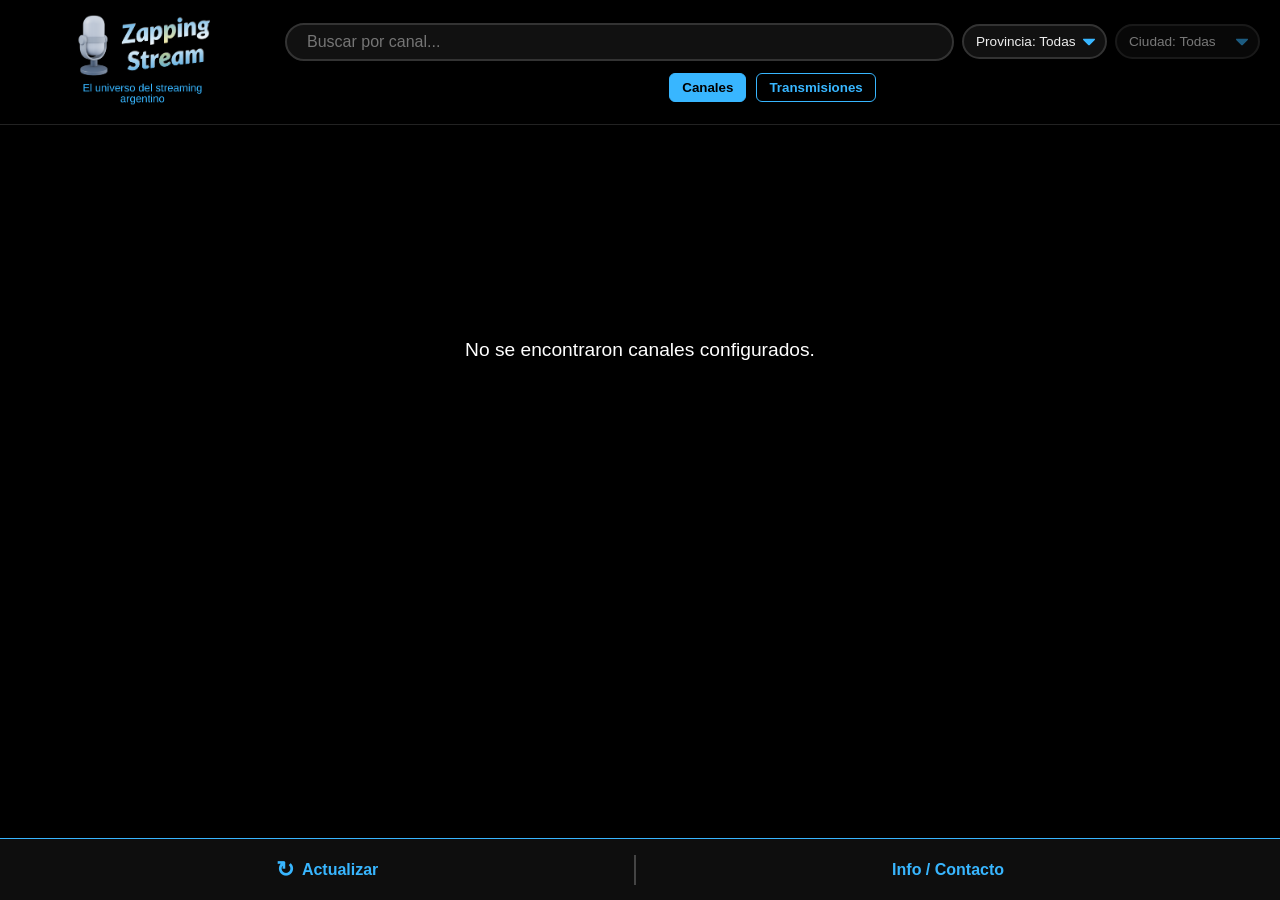
==== tv/index.html @ 4dad8368 "Added tv endpoint" ====
<!doctype html>
<html lang="en">
  <head>
    <meta charset="UTF-8" />
    <link rel="icon" type="image/png" href="/tv/favicon.png" />
    <meta name="viewport" content="width=device-width, initial-scale=1.0" />
    <link rel="manifest" href="/tv/manifest.json" />
    <meta name="theme-color" content="#000000" />
    <title>Zapping Stream - El universo del streaming argentino</title>
    <script type="module" crossorigin src="/tv/assets/index-DJ819MWk.js"></script>
    <link rel="stylesheet" crossorigin href="/tv/assets/index-CUyu2noN.css">
  </head>
  <body>
    <div id="root"></div>
    <script>
      if ('serviceWorker' in navigator) {
        window.addEventListener('load', () => {
          navigator.serviceWorker.register('/sw.js');
        });
      }
    </script>
  </body>
</html>
---- tv/assets/index-CUyu2noN.css ----
.sticky-top-section{z-index:100;background-color:var(--bg-black);border-bottom:1px solid #222;margin-left:-20px;margin-right:-20px;padding:10px 20px;position:sticky;top:0}.top-bar-container{flex-wrap:nowrap;justify-content:space-between;align-items:center;gap:15px;display:flex}.zapping-header{flex-shrink:0}.app-logo{object-fit:contain;width:250px;height:auto;max-height:100px}.header-controls{flex-direction:column;flex-grow:1;align-items:center;gap:12px;display:flex}.search-container{justify-content:center;align-items:center;width:50%;margin:0;display:flex}.search-input{background-color:var(--bg-dark);min-width:150px;color:var(--text-white);border:2px solid #333;border-radius:20px;outline:none;flex-grow:1;padding:8px 20px;font-size:1rem;transition:all .3s}.search-input:focus{border-color:var(--accent-blue);box-shadow:0 0 10px #cef1964d}.filters-container{justify-content:center;align-items:center;gap:8px;width:100%;display:flex}.filter-select{background-color:var(--bg-dark);color:#eee;cursor:pointer;appearance:none;text-overflow:ellipsis;white-space:nowrap;background-image:url(data:image/svg+xml;charset=US-ASCII,%3Csvg%20xmlns%3D%22http%3A%2F%2Fwww.w3.org%2F2000%2Fsvg%22%20width%3D%22292.4%22%20height%3D%22292.4%22%3E%3Cpath%20fill%3D%22%2338B6FF%22%20d%3D%22M287%2069.4a17.6%2017.6%200%200%200-13-5.4H18.4c-5%200-9.3%201.8-12.9%205.4A17.6%2017.6%200%200%200%200%2082.2c0%205%201.8%209.3%205.4%2012.9l128%20127.9c3.6%203.6%207.8%205.4%2012.8%205.4s9.2-1.8%2012.8-5.4L287%2095c3.5-3.5%205.4-7.8%205.4-12.8%200-5-1.9-9.2-5.5-12.8z%22%2F%3E%3C%2Fsvg%3E);background-position:right 10px top 50%;background-repeat:no-repeat;background-size:12px;border:2px solid #333;border-radius:20px;outline:none;flex-shrink:0;width:145px;padding:8px 25px 8px 12px;font-size:.85rem;transition:all .3s;overflow:hidden}.filter-select:focus{border-color:var(--accent-blue);box-shadow:0 0 10px #38b6ff4d}.filter-select:disabled{opacity:.5;cursor:not-allowed}.sort-select{background-color:var(--bg-dark);color:var(--text-white);cursor:pointer;border:2px solid #333;border-radius:30px;outline:none;padding:12px 15px;font-size:1rem;transition:all .3s}.sort-select:focus{border-color:var(--accent-blue)}.refresh-btn{background-color:var(--bg-panel);color:var(--accent-blue);border:1px solid var(--accent-blue);cursor:pointer;border-radius:40px;justify-content:center;align-items:center;width:45px;height:45px;font-size:20px;font-weight:700;transition:all .3s;display:flex}.refresh-btn:hover:not(:disabled){background-color:var(--accent-blue);color:var(--bg-black)}.refresh-btn:disabled{color:#555;cursor:not-allowed;background-color:var(--bg-dark);border-color:#555}.sort-container{text-align:center}.sort-label{z-index:auto;background:0 0;padding:0;position:static}.view-mode-container{align-items:center;gap:10px;display:flex}.view-mode-btn{border:1px solid var(--accent-blue);color:var(--accent-blue);cursor:pointer;background:0 0;border-radius:6px;padding:6px 12px;font-weight:700;transition:all .2s}.view-mode-btn.active{background:var(--accent-blue);color:var(--bg-black)}@media (width<=992px){.sticky-top-section{padding-top:8px;padding-bottom:8px}.top-bar-container{flex-wrap:nowrap;justify-content:space-between;align-items:center}.zapping-header{flex-shrink:0;width:auto}.app-logo{width:100px;height:auto;max-height:100px}.header-controls{order:unset;align-items:center;gap:8px;width:100%;min-width:0;max-width:calc(100% - 115px)}.filters-container{flex-wrap:wrap;justify-content:center;gap:6px;min-width:0}.search-input{flex-basis:100%;width:100%;min-width:0;padding:6px 12px;font-size:.85rem}.filter-select{background-position:right 5px top 50%;background-size:10px;flex:45%;width:auto;min-width:0;max-width:none;padding:6px 18px 6px 8px;font-size:.75rem}.view-mode-container{flex-wrap:wrap;justify-content:center;gap:5px}.view-mode-btn{padding:4px 8px;font-size:.75rem}}.modal-overlay{z-index:2000;background-color:#000000d9;justify-content:center;align-items:center;width:100vw;height:100vh;display:flex;position:fixed;top:0;left:0}.modal-content{background-color:var(--bg-dark);border:2px solid var(--accent-blue);width:90vw;max-width:400px;max-height:85svh;box-shadow:0 10px 30px #000c, 0 0 15px var(--accent-blue-hover);border-radius:15px;padding:30px;position:relative;overflow-y:auto}.info-modal{max-width:500px}.info-modal::-webkit-scrollbar{width:8px}.info-modal::-webkit-scrollbar-track{background:0 0}.info-modal::-webkit-scrollbar-thumb{background-color:var(--accent-blue);border-radius:4px}.info-body{color:#ddd;text-align:center;font-size:1rem;line-height:1.5}.close-modal-btn{color:var(--text-white);cursor:pointer;background:0 0;border:none;font-size:1.2rem;transition:color .2s;position:absolute;top:15px;right:15px}.close-modal-btn:hover{color:var(--accent-blue)}.modal-title{color:var(--accent-blue);text-align:center;margin-bottom:20px;font-size:1.5rem}.info-modal .submit-btn{margin-top:20px}.modal-contact-section{margin-top:25px;margin-bottom:15px}.contact-email-text{color:#bbb;text-align:center;background-color:var(--bg-panel);border:1px solid #333;border-radius:10px;padding:15px;font-size:.95rem;line-height:1.6}.contact-email-text a{color:var(--accent-blue);margin-top:5px;font-size:1.1rem;font-weight:700;text-decoration:none;display:inline-block}.legal-disclaimer{color:#777;text-align:center;flex-direction:column;gap:8px;margin-bottom:15px;font-size:.75rem;line-height:1.5;display:flex}.legal-disclaimer a{color:var(--accent-blue);text-decoration:none}.legal-disclaimer a:hover{color:var(--text-white);text-decoration:underline}.image-container{aspect-ratio:16/10;background-color:var(--bg-black);border-radius:8px;flex-shrink:0;justify-content:center;align-items:center;width:280px;display:flex;position:relative;overflow:hidden}.expanded-card .image-container{width:100%!important}.badge-vivo{background-color:var(--live-badge-color);color:var(--text-white);pointer-events:none;z-index:2;border-radius:4px;align-items:center;gap:5px;padding:4px 8px;font-size:.75rem;font-weight:700;display:flex;position:absolute;bottom:8px;right:8px;box-shadow:0 2px 5px #000000b3}.punto-rojo{background-color:var(--text-white);border-radius:50%;width:6px;height:6px;animation:1.2s infinite alternate titilar;display:inline-block}@keyframes titilar{0%{opacity:1;box-shadow:0 0 5px var(--text-white)}to{opacity:.3;box-shadow:none}}.badge-estreno{background-color:var(--premiere-badge-color);color:var(--text-white);pointer-events:none;z-index:2;border-radius:4px;align-items:center;gap:5px;padding:4px 8px;font-size:.75rem;font-weight:700;display:flex;position:absolute;bottom:8px;right:8px;box-shadow:0 2px 5px #000000b3;border:1px solid var(--premiere-badge-color)!important}.punto-azul{background-color:var(--text-white);border-radius:50%;width:6px;height:6px;animation:1.2s infinite alternate titilar-azul;display:inline-block}@keyframes titilar-azul{0%{opacity:1;box-shadow:0 0 8px #66b3ff}to{opacity:.4;box-shadow:0 0 2px #66b3ff}}.badge-past{color:#bbb;z-index:2;background-color:#000000e6;border-radius:4px;padding:4px 8px;font-size:.75rem;font-weight:700;position:absolute;bottom:8px;right:8px}.badge-past.premiere{border:1px solid color-mix(in srgb, var(--premiere-badge-color), black 50%)!important}.badge-past.live{border:1px solid color-mix(in srgb, var(--live-badge-color), black 50%)}.badge-upcoming{color:var(--text-white);z-index:2;background-color:#3d3d3cc0;border-radius:4px;padding:4px 8px;font-size:.75rem;font-weight:700;position:absolute;bottom:8px;right:8px}.badge-upcoming.premiere{border:1px solid var(--premiere-badge-color)!important}.badge-upcoming.live{border:1px solid var(--live-badge-color)}.channel-logo{object-fit:contain;-webkit-user-drag:none;max-width:100%;max-height:100%}.fallback-logo{color:#38b6ff;-webkit-user-drag:none;background-color:#333;justify-content:center;align-items:center;width:100%;height:100%;font-size:3rem;font-weight:700;display:flex}.card-wrapper{flex:none;min-height:310px;position:relative}.channel-card{background-color:var(--bg-dark);border:2px solid var(--accent-blue);z-index:1;border-radius:15px;flex-direction:column;gap:15px;width:100%;padding:20px;transition:transform .2s ease-out,box-shadow .2s ease-out,background-color .2s ease-out,border-color .2s ease-out;display:flex;position:relative}.channel-card:focus:not(.expanded-card),.channel-card:hover:not(.expanded-card){border-color:var(--text-white);background-color:#555;outline:none;transform:scale(1.02);box-shadow:0 0 15px #ffffff80}.channel-card:focus:not(.expanded-card){border-color:var(--accent-blue);z-index:10;background-color:#333;transform:scale(1.05);outline:8px solid var(--accent-blue)!important;box-shadow:0 0 40px var(--accent-blue)!important}.expanded-card{z-index:9999;border-color:var(--text-white);cursor:default;background-color:#1a1a1a;width:90vw;max-width:450px;max-height:85vh;position:fixed;top:50%;left:50%;overflow-y:auto;transform:translate(-50%,-50%);box-shadow:0 20px 60px #000000e6,0 0 20px #cef19666}.expanded-card::-webkit-scrollbar{width:8px}.expanded-card::-webkit-scrollbar-track{background:0 0}.expanded-card::-webkit-scrollbar-thumb{background-color:var(--accent-blue);border-radius:4px}.card-header{justify-content:space-between;align-items:center;gap:10px;display:flex}.title-group{flex-grow:1;align-items:center;gap:10px;display:flex;overflow:hidden}.header-mini-logo{object-fit:cover;border:1px solid var(--accent-blue);border-radius:50%;flex-shrink:0;width:32px;height:32px;box-shadow:0 0 5px #38b6ff80}.channel-title{color:var(--text-white);white-space:nowrap;text-overflow:ellipsis;flex-grow:1;font-size:1.4rem;font-weight:700;overflow:hidden}.expanded-card .channel-title{white-space:normal;overflow:visible}.toggle-info-btn{color:var(--accent-blue);border:1px solid var(--accent-blue);cursor:pointer;background-color:#0000;border-radius:8px;flex-shrink:0;padding:5px 10px;font-size:.9rem;transition:all .2s}.toggle-info-btn:hover{background-color:var(--accent-blue);color:var(--bg-black)}.channel-description{background-color:var(--bg-panel);color:#ddd;border-left:3px solid var(--accent-blue);cursor:default;white-space:pre-wrap;border-radius:8px;max-height:25vh;padding:15px;font-size:.95rem;animation:.3s ease-out forwards slideDown;overflow-y:auto}.city-tag{color:var(--accent-blue);text-transform:uppercase;letter-spacing:1px;margin-bottom:8px;font-size:.85rem;font-weight:700}@keyframes slideDown{0%{opacity:0;transform:translateY(-10px)}to{opacity:1;transform:translateY(0)}}.last-activity-container{text-align:center;margin-top:5px}.last-activity-text{color:#aaa;background-color:var(--bg-panel);border:1px solid #333;border-radius:6px;align-items:center;gap:5px;padding:4px 10px;font-size:.8rem;display:inline-flex}.videos-horizontal-list{flex-direction:row;align-items:flex-start;gap:15px;display:flex}.banner-container{flex-shrink:0;width:100%;height:80px}.channel-banner{object-fit:cover;object-position:center;width:100%;height:100%;display:block}.clickable{cursor:pointer}.expanded-card .submit-btn{margin-top:15px}.category-title{color:var(--accent-blue);text-transform:uppercase;letter-spacing:1px;border-bottom:2px solid #333;width:100%;margin:40px 0 20px;padding-bottom:10px;font-size:1.8rem;font-weight:700}.channel-row{cursor:grab;-webkit-user-select:none;user-select:none;-webkit-overflow-scrolling:touch;scrollbar-width:none;flex-wrap:nowrap;gap:20px;width:100%;min-width:0;max-width:100%;padding-top:5px;padding-bottom:40px;display:flex;overflow-x:auto}.channel-row:active{cursor:grabbing}.channel-row::-webkit-scrollbar{display:none}.category-scroll-wrapper .scroll-arrow{top:40%}.status-group{flex-direction:column;gap:15px;display:flex}.cards-container{flex-wrap:nowrap;gap:20px;display:flex}.videostatus{width:100%;color:inherit;align-items:center;padding-right:20px;display:flex}.videostatusspan{letter-spacing:1px;color:var(--accent-blue);background-color:var(--bg-black);z-index:10;padding-right:15px;font-weight:700;position:sticky;left:0}.videostatusend{opacity:.3;background-color:currentColor;flex-grow:1;height:1px}.schedule-container{flex-direction:column;gap:20px;width:100%;margin-top:10px;margin-bottom:40px;display:flex}.days-rail{cursor:grab;-webkit-user-select:none;user-select:none;scrollbar-width:none;border-bottom:2px solid #333;gap:12px;padding:10px 0;display:flex;overflow-x:auto}.days-rail::-webkit-scrollbar{display:none}.days-rail:active{cursor:grabbing}.day-btn{background:var(--bg-panel);color:var(--text-white);cursor:pointer;text-align:center;text-transform:capitalize;border:1px solid #444;border-radius:20px;min-width:max-content;padding:10px 20px;font-size:.9rem;transition:all .2s}.day-btn:hover{border-color:var(--accent-blue)}.day-btn.selected{background:var(--accent-blue);color:var(--bg-black);border-color:var(--accent-blue);font-weight:700}.back-to-now-btn{background:var(--bg-dark);border-color:var(--accent-blue);color:var(--accent-blue);z-index:5;position:sticky;left:0;box-shadow:4px 0 10px #000c}.back-to-now-btn:hover{background:var(--accent-blue);color:var(--bg-black);border-color:var(--accent-blue)}.no-events-msg{text-align:center;color:#888;padding:40px;font-style:italic}.epg-container{flex-direction:column;padding-bottom:20px;display:flex;position:relative;overflow-x:hidden}.timeline-row{width:100%;margin-bottom:20px;display:flex;position:relative}.timeline-channel-sidebar{z-index:30;background:var(--bg-black);flex-direction:column;flex-shrink:0;justify-content:flex-start;align-items:center;gap:8px;width:100px;padding-top:15px;padding-right:15px;display:flex;position:sticky;left:0}.sidebar-channel-logo{object-fit:cover;border:2px solid var(--accent-blue);border-radius:50%;width:50px;height:50px}.sidebar-channel-name{color:var(--accent-blue);text-align:center;word-break:break-word;font-size:.85rem;font-weight:700;line-height:1.2}.time-badge{background:var(--bg-panel);color:var(--text-white);z-index:2;border:2px solid #555;border-radius:8px;padding:8px 12px;font-size:1rem;font-weight:700}.inactive-time-badge{background:var(--bg-dark);color:#888;border-color:#444}.track-scroll-wrapper .scroll-arrow{top:45%}.epg-events-track{cursor:grab;-webkit-user-select:none;user-select:none;scrollbar-width:none;flex-grow:1;align-items:stretch;gap:15px;min-width:0;padding-bottom:10px;display:flex;position:relative;overflow-x:auto}.epg-events-track:active{cursor:grabbing}.epg-events-track::-webkit-scrollbar{display:none}.epg-card{flex-shrink:0;width:280px;height:250px}.epg-card-inner{background-color:var(--bg-dark);border:2px solid var(--accent-blue);cursor:pointer;border-radius:12px;flex-direction:column;height:100%;transition:transform .2s,box-shadow .2s;display:flex;overflow:hidden}.epg-card-inner:hover{z-index:5;border-color:var(--text-white);transform:scale(1.02);box-shadow:0 0 10px #38b6ff80}.epg-card-inner:focus{border-color:var(--accent-blue);z-index:15;transform:scale(1.05);outline:6px solid var(--accent-blue)!important}.epg-card .image-container{border-bottom:1px solid #333;border-radius:0;flex-shrink:0;height:120px;width:100%!important}.epg-card .event-info{flex-direction:column;flex-grow:1;align-items:center;gap:5px;padding:10px;display:flex}.timeline-channel-header{border-bottom:1px solid #333;align-items:center;gap:10px;padding-bottom:10px;display:flex}.epg-card-header{border-bottom:none;justify-content:center;margin-top:6px;padding-bottom:6px}.event-title{color:var(--text-white);-webkit-line-clamp:3;line-clamp:2;text-align:center;-webkit-box-orient:vertical;font-size:1rem;display:-webkit-box;overflow:hidden}.epg-time-badge{text-align:center;padding:4px 12px;font-size:.8rem;line-height:1.2}.toggle-info-btn-small{padding:2px 8px;font-size:.8rem}.expanded-overlay-container{z-index:10000;width:0;height:0;position:fixed;top:0;left:0}.floating-footer{-webkit-backdrop-filter:blur(15px);border-top:1px solid var(--accent-blue);width:100%;padding:12px 20px;padding-bottom:calc(12px + env(safe-area-inset-bottom));z-index:1000;background-color:#111111d9;justify-content:space-evenly;align-items:center;display:flex;position:fixed;bottom:0;left:0;box-shadow:0 -5px 20px #0009}.footer-action-btn{color:var(--accent-blue);cursor:pointer;background:0 0;border:none;align-items:center;gap:8px;padding:5px 10px;font-size:1rem;font-weight:700;transition:color .2s;display:flex}.footer-action-btn:hover:not(:disabled){color:var(--accent-blue)}.footer-action-btn:disabled{color:#555;cursor:not-allowed}.refresh-icon{font-size:1.4rem;display:inline-block}.refresh-icon.spin{animation:1s linear infinite spin}.footer-divider{background-color:#444;width:2px;height:30px}.status-message{text-align:center;flex-direction:column;justify-content:center;align-items:center;gap:20px;height:50vh;font-size:1.2rem;display:flex}.spinner{border:4px solid #ffffff1a;border-left-color:var(--accent-blue);border-radius:50%;width:60px;height:60px;animation:1s linear infinite spin}@keyframes spin{0%{transform:rotate(0)}to{transform:rotate(360deg)}}.tv-player-overlay{z-index:99999;background-color:#000;flex-direction:column;width:100vw;height:100vh;display:flex;position:fixed;top:0;left:0}.tv-close-btn{z-index:100000;color:#ffffff80;cursor:pointer;background-color:#000000b3;border:2px solid #0000;border-radius:8px;padding:10px 20px;font-size:1rem;position:absolute;top:20px;right:20px}.tv-close-btn:focus{outline:4px solid var(--accent-blue);color:#fff}.tv-iframe{border:none;width:100%;height:100%}:root{--bg-black:#000;--bg-dark:#111;--bg-panel:#222;--text-white:#fff;--accent-blue:#38b6ff;--accent-blue-hover:#0a30b4;--live-badge-color:#cc0000e6;--premiere-badge-color:#4d68ff}*{box-sizing:border-box;margin:0;padding:0}html,body{background-color:var(--bg-black);color:var(--text-white);-webkit-user-select:none;user-select:none;overscroll-behavior:none;-webkit-tap-highlight-color:transparent;-ms-overflow-style:none;scrollbar-width:none;margin:0;padding:0;font-family:Segoe UI,Tahoma,Geneva,Verdana,sans-serif}::-webkit-scrollbar{display:none!important}.submit-btn{background-color:var(--accent-blue);width:100%;color:var(--bg-black);cursor:pointer;border:none;border-radius:8px;margin-top:10px;padding:12px;font-size:1rem;font-weight:700;transition:background-color .3s,transform .1s}:focus{z-index:50;transition:all .2s;outline:6px solid var(--accent-blue)!important;outline-offset:2px!important;box-shadow:0 0 25px var(--accent-blue)!important}.submit-btn:hover:not(:disabled){background-color:var(--accent-blue-hover);color:var(--text-white)}.scroll-wrapper{width:100%;position:relative}.scroll-arrow{width:44px;height:44px;color:var(--text-white);border:2px solid var(--accent-blue);cursor:pointer;z-index:50;opacity:0;visibility:hidden;background-color:#111111d9;border-radius:50%;justify-content:center;align-items:center;padding-bottom:4px;font-size:1.8rem;font-weight:700;transition:all .2s;display:flex;position:absolute;top:50%;transform:translateY(-50%);box-shadow:0 0 15px #000c}.scroll-wrapper:hover .scroll-arrow{opacity:1;visibility:visible}.scroll-arrow:hover{background-color:var(--accent-blue);color:var(--bg-black);box-shadow:0 0 15px var(--accent-blue);transform:translateY(-50%)scale(1.1)}.scroll-arrow:active{transform:translateY(-50%)scale(.9)}.scroll-arrow.disabled{cursor:default;pointer-events:none;color:#555;box-shadow:none;border-color:#555;opacity:.2!important}.left-arrow{left:5px}.right-arrow{right:5px}@media (hover:none) and (pointer:coarse){.scroll-arrow{opacity:.7;visibility:visible;transform:translateY(-50%)scale(.85)}.scroll-arrow:active{opacity:1}}.zapping-container{flex-direction:column;width:100%;min-height:100vh;padding:0 20px 90px;display:flex;overflow-x:clip}.hide-for-tv-player{visibility:hidden;opacity:0;pointer-events:none}.fullscreen-overlay{z-index:900;cursor:pointer;background-color:#000000b3;width:100vw;height:100vh;position:fixed;top:0;left:0}
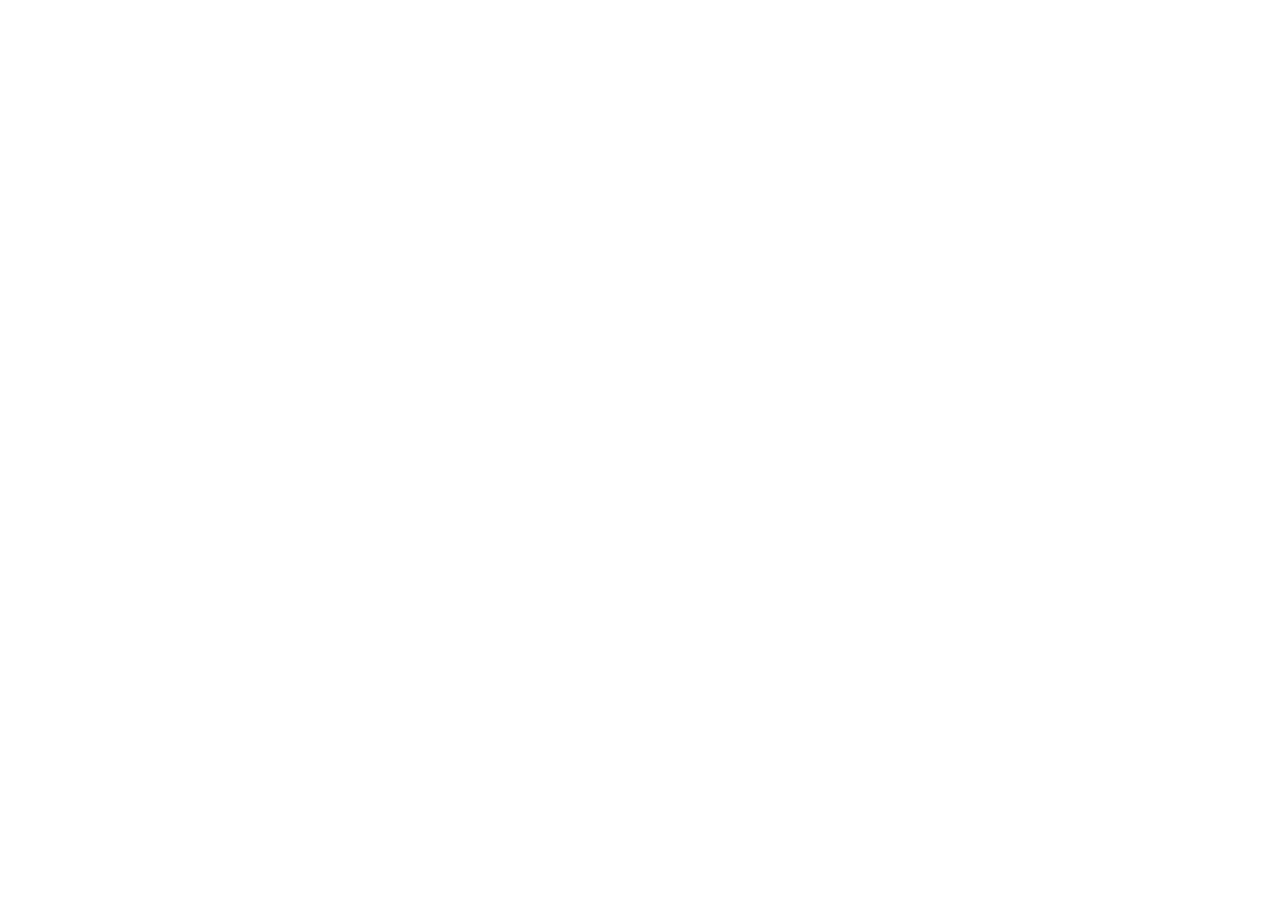
==== commit 35301604: "Updates" ====
--- a/tv/index.html
+++ b/tv/index.html
@@ -2,13 +2,13 @@
 <html lang="en">
   <head>
     <meta charset="UTF-8" />
-    <link rel="icon" type="image/png" href="/tv/favicon.png" />
+    <link rel="icon" type="image/png" href="/favicon.png" />
     <meta name="viewport" content="width=device-width, initial-scale=1.0" />
-    <link rel="manifest" href="/tv/manifest.json" />
+    <link rel="manifest" href="/manifest.json" />
     <meta name="theme-color" content="#000000" />
     <title>Zapping Stream - El universo del streaming argentino</title>
-    <script type="module" crossorigin src="/tv/assets/index-DJ819MWk.js"></script>
-    <link rel="stylesheet" crossorigin href="/tv/assets/index-CUyu2noN.css">
+    <script type="module" crossorigin src="/assets/index-ChEf2BEW.js"></script>
+    <link rel="stylesheet" crossorigin href="/assets/index-CUyu2noN.css">
   </head>
   <body>
     <div id="root"></div>
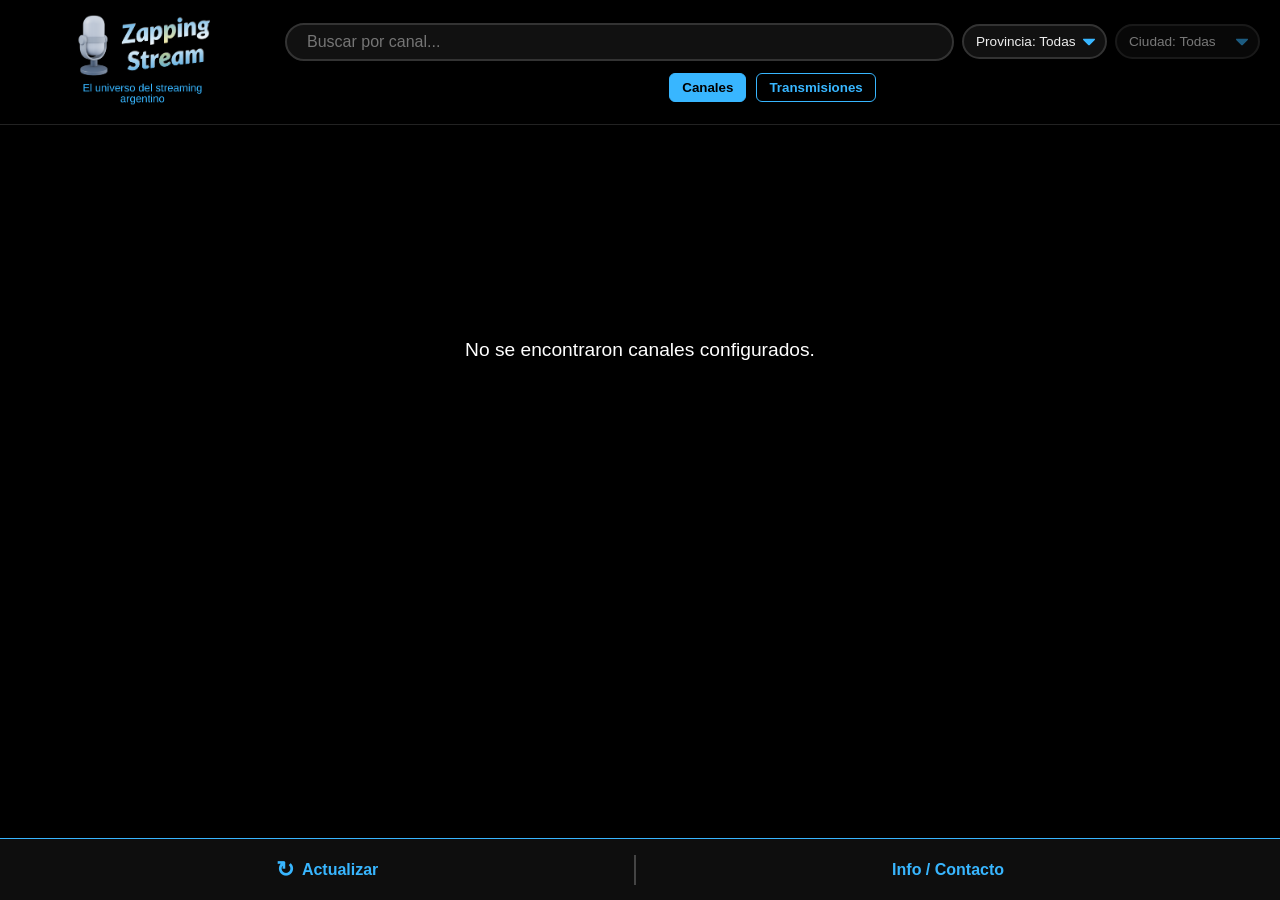
==== commit 3519fc83: "Updates" ====
--- a/tv/index.html
+++ b/tv/index.html
@@ -2,13 +2,13 @@
 <html lang="en">
   <head>
     <meta charset="UTF-8" />
-    <link rel="icon" type="image/png" href="/favicon.png" />
+    <link rel="icon" type="image/png" href="/tv/favicon.png" />
     <meta name="viewport" content="width=device-width, initial-scale=1.0" />
-    <link rel="manifest" href="/manifest.json" />
+    <link rel="manifest" href="/tv/manifest.json" />
     <meta name="theme-color" content="#000000" />
     <title>Zapping Stream - El universo del streaming argentino</title>
-    <script type="module" crossorigin src="/assets/index-ChEf2BEW.js"></script>
-    <link rel="stylesheet" crossorigin href="/assets/index-CUyu2noN.css">
+    <script type="module" crossorigin src="/tv/assets/index-DdUh5pVW.js"></script>
+    <link rel="stylesheet" crossorigin href="/tv/assets/index-CUyu2noN.css">
   </head>
   <body>
     <div id="root"></div>
--- a/tv/assets/index-CUyu2noN.css
+++ b/tv/assets/index-CUyu2noN.css
@@ -0,0 +1 @@
+.sticky-top-section{z-index:100;background-color:var(--bg-black);border-bottom:1px solid #222;margin-left:-20px;margin-right:-20px;padding:10px 20px;position:sticky;top:0}.top-bar-container{flex-wrap:nowrap;justify-content:space-between;align-items:center;gap:15px;display:flex}.zapping-header{flex-shrink:0}.app-logo{object-fit:contain;width:250px;height:auto;max-height:100px}.header-controls{flex-direction:column;flex-grow:1;align-items:center;gap:12px;display:flex}.search-container{justify-content:center;align-items:center;width:50%;margin:0;display:flex}.search-input{background-color:var(--bg-dark);min-width:150px;color:var(--text-white);border:2px solid #333;border-radius:20px;outline:none;flex-grow:1;padding:8px 20px;font-size:1rem;transition:all .3s}.search-input:focus{border-color:var(--accent-blue);box-shadow:0 0 10px #cef1964d}.filters-container{justify-content:center;align-items:center;gap:8px;width:100%;display:flex}.filter-select{background-color:var(--bg-dark);color:#eee;cursor:pointer;appearance:none;text-overflow:ellipsis;white-space:nowrap;background-image:url(data:image/svg+xml;charset=US-ASCII,%3Csvg%20xmlns%3D%22http%3A%2F%2Fwww.w3.org%2F2000%2Fsvg%22%20width%3D%22292.4%22%20height%3D%22292.4%22%3E%3Cpath%20fill%3D%22%2338B6FF%22%20d%3D%22M287%2069.4a17.6%2017.6%200%200%200-13-5.4H18.4c-5%200-9.3%201.8-12.9%205.4A17.6%2017.6%200%200%200%200%2082.2c0%205%201.8%209.3%205.4%2012.9l128%20127.9c3.6%203.6%207.8%205.4%2012.8%205.4s9.2-1.8%2012.8-5.4L287%2095c3.5-3.5%205.4-7.8%205.4-12.8%200-5-1.9-9.2-5.5-12.8z%22%2F%3E%3C%2Fsvg%3E);background-position:right 10px top 50%;background-repeat:no-repeat;background-size:12px;border:2px solid #333;border-radius:20px;outline:none;flex-shrink:0;width:145px;padding:8px 25px 8px 12px;font-size:.85rem;transition:all .3s;overflow:hidden}.filter-select:focus{border-color:var(--accent-blue);box-shadow:0 0 10px #38b6ff4d}.filter-select:disabled{opacity:.5;cursor:not-allowed}.sort-select{background-color:var(--bg-dark);color:var(--text-white);cursor:pointer;border:2px solid #333;border-radius:30px;outline:none;padding:12px 15px;font-size:1rem;transition:all .3s}.sort-select:focus{border-color:var(--accent-blue)}.refresh-btn{background-color:var(--bg-panel);color:var(--accent-blue);border:1px solid var(--accent-blue);cursor:pointer;border-radius:40px;justify-content:center;align-items:center;width:45px;height:45px;font-size:20px;font-weight:700;transition:all .3s;display:flex}.refresh-btn:hover:not(:disabled){background-color:var(--accent-blue);color:var(--bg-black)}.refresh-btn:disabled{color:#555;cursor:not-allowed;background-color:var(--bg-dark);border-color:#555}.sort-container{text-align:center}.sort-label{z-index:auto;background:0 0;padding:0;position:static}.view-mode-container{align-items:center;gap:10px;display:flex}.view-mode-btn{border:1px solid var(--accent-blue);color:var(--accent-blue);cursor:pointer;background:0 0;border-radius:6px;padding:6px 12px;font-weight:700;transition:all .2s}.view-mode-btn.active{background:var(--accent-blue);color:var(--bg-black)}@media (width<=992px){.sticky-top-section{padding-top:8px;padding-bottom:8px}.top-bar-container{flex-wrap:nowrap;justify-content:space-between;align-items:center}.zapping-header{flex-shrink:0;width:auto}.app-logo{width:100px;height:auto;max-height:100px}.header-controls{order:unset;align-items:center;gap:8px;width:100%;min-width:0;max-width:calc(100% - 115px)}.filters-container{flex-wrap:wrap;justify-content:center;gap:6px;min-width:0}.search-input{flex-basis:100%;width:100%;min-width:0;padding:6px 12px;font-size:.85rem}.filter-select{background-position:right 5px top 50%;background-size:10px;flex:45%;width:auto;min-width:0;max-width:none;padding:6px 18px 6px 8px;font-size:.75rem}.view-mode-container{flex-wrap:wrap;justify-content:center;gap:5px}.view-mode-btn{padding:4px 8px;font-size:.75rem}}.modal-overlay{z-index:2000;background-color:#000000d9;justify-content:center;align-items:center;width:100vw;height:100vh;display:flex;position:fixed;top:0;left:0}.modal-content{background-color:var(--bg-dark);border:2px solid var(--accent-blue);width:90vw;max-width:400px;max-height:85svh;box-shadow:0 10px 30px #000c, 0 0 15px var(--accent-blue-hover);border-radius:15px;padding:30px;position:relative;overflow-y:auto}.info-modal{max-width:500px}.info-modal::-webkit-scrollbar{width:8px}.info-modal::-webkit-scrollbar-track{background:0 0}.info-modal::-webkit-scrollbar-thumb{background-color:var(--accent-blue);border-radius:4px}.info-body{color:#ddd;text-align:center;font-size:1rem;line-height:1.5}.close-modal-btn{color:var(--text-white);cursor:pointer;background:0 0;border:none;font-size:1.2rem;transition:color .2s;position:absolute;top:15px;right:15px}.close-modal-btn:hover{color:var(--accent-blue)}.modal-title{color:var(--accent-blue);text-align:center;margin-bottom:20px;font-size:1.5rem}.info-modal .submit-btn{margin-top:20px}.modal-contact-section{margin-top:25px;margin-bottom:15px}.contact-email-text{color:#bbb;text-align:center;background-color:var(--bg-panel);border:1px solid #333;border-radius:10px;padding:15px;font-size:.95rem;line-height:1.6}.contact-email-text a{color:var(--accent-blue);margin-top:5px;font-size:1.1rem;font-weight:700;text-decoration:none;display:inline-block}.legal-disclaimer{color:#777;text-align:center;flex-direction:column;gap:8px;margin-bottom:15px;font-size:.75rem;line-height:1.5;display:flex}.legal-disclaimer a{color:var(--accent-blue);text-decoration:none}.legal-disclaimer a:hover{color:var(--text-white);text-decoration:underline}.image-container{aspect-ratio:16/10;background-color:var(--bg-black);border-radius:8px;flex-shrink:0;justify-content:center;align-items:center;width:280px;display:flex;position:relative;overflow:hidden}.expanded-card .image-container{width:100%!important}.badge-vivo{background-color:var(--live-badge-color);color:var(--text-white);pointer-events:none;z-index:2;border-radius:4px;align-items:center;gap:5px;padding:4px 8px;font-size:.75rem;font-weight:700;display:flex;position:absolute;bottom:8px;right:8px;box-shadow:0 2px 5px #000000b3}.punto-rojo{background-color:var(--text-white);border-radius:50%;width:6px;height:6px;animation:1.2s infinite alternate titilar;display:inline-block}@keyframes titilar{0%{opacity:1;box-shadow:0 0 5px var(--text-white)}to{opacity:.3;box-shadow:none}}.badge-estreno{background-color:var(--premiere-badge-color);color:var(--text-white);pointer-events:none;z-index:2;border-radius:4px;align-items:center;gap:5px;padding:4px 8px;font-size:.75rem;font-weight:700;display:flex;position:absolute;bottom:8px;right:8px;box-shadow:0 2px 5px #000000b3;border:1px solid var(--premiere-badge-color)!important}.punto-azul{background-color:var(--text-white);border-radius:50%;width:6px;height:6px;animation:1.2s infinite alternate titilar-azul;display:inline-block}@keyframes titilar-azul{0%{opacity:1;box-shadow:0 0 8px #66b3ff}to{opacity:.4;box-shadow:0 0 2px #66b3ff}}.badge-past{color:#bbb;z-index:2;background-color:#000000e6;border-radius:4px;padding:4px 8px;font-size:.75rem;font-weight:700;position:absolute;bottom:8px;right:8px}.badge-past.premiere{border:1px solid color-mix(in srgb, var(--premiere-badge-color), black 50%)!important}.badge-past.live{border:1px solid color-mix(in srgb, var(--live-badge-color), black 50%)}.badge-upcoming{color:var(--text-white);z-index:2;background-color:#3d3d3cc0;border-radius:4px;padding:4px 8px;font-size:.75rem;font-weight:700;position:absolute;bottom:8px;right:8px}.badge-upcoming.premiere{border:1px solid var(--premiere-badge-color)!important}.badge-upcoming.live{border:1px solid var(--live-badge-color)}.channel-logo{object-fit:contain;-webkit-user-drag:none;max-width:100%;max-height:100%}.fallback-logo{color:#38b6ff;-webkit-user-drag:none;background-color:#333;justify-content:center;align-items:center;width:100%;height:100%;font-size:3rem;font-weight:700;display:flex}.card-wrapper{flex:none;min-height:310px;position:relative}.channel-card{background-color:var(--bg-dark);border:2px solid var(--accent-blue);z-index:1;border-radius:15px;flex-direction:column;gap:15px;width:100%;padding:20px;transition:transform .2s ease-out,box-shadow .2s ease-out,background-color .2s ease-out,border-color .2s ease-out;display:flex;position:relative}.channel-card:focus:not(.expanded-card),.channel-card:hover:not(.expanded-card){border-color:var(--text-white);background-color:#555;outline:none;transform:scale(1.02);box-shadow:0 0 15px #ffffff80}.channel-card:focus:not(.expanded-card){border-color:var(--accent-blue);z-index:10;background-color:#333;transform:scale(1.05);outline:8px solid var(--accent-blue)!important;box-shadow:0 0 40px var(--accent-blue)!important}.expanded-card{z-index:9999;border-color:var(--text-white);cursor:default;background-color:#1a1a1a;width:90vw;max-width:450px;max-height:85vh;position:fixed;top:50%;left:50%;overflow-y:auto;transform:translate(-50%,-50%);box-shadow:0 20px 60px #000000e6,0 0 20px #cef19666}.expanded-card::-webkit-scrollbar{width:8px}.expanded-card::-webkit-scrollbar-track{background:0 0}.expanded-card::-webkit-scrollbar-thumb{background-color:var(--accent-blue);border-radius:4px}.card-header{justify-content:space-between;align-items:center;gap:10px;display:flex}.title-group{flex-grow:1;align-items:center;gap:10px;display:flex;overflow:hidden}.header-mini-logo{object-fit:cover;border:1px solid var(--accent-blue);border-radius:50%;flex-shrink:0;width:32px;height:32px;box-shadow:0 0 5px #38b6ff80}.channel-title{color:var(--text-white);white-space:nowrap;text-overflow:ellipsis;flex-grow:1;font-size:1.4rem;font-weight:700;overflow:hidden}.expanded-card .channel-title{white-space:normal;overflow:visible}.toggle-info-btn{color:var(--accent-blue);border:1px solid var(--accent-blue);cursor:pointer;background-color:#0000;border-radius:8px;flex-shrink:0;padding:5px 10px;font-size:.9rem;transition:all .2s}.toggle-info-btn:hover{background-color:var(--accent-blue);color:var(--bg-black)}.channel-description{background-color:var(--bg-panel);color:#ddd;border-left:3px solid var(--accent-blue);cursor:default;white-space:pre-wrap;border-radius:8px;max-height:25vh;padding:15px;font-size:.95rem;animation:.3s ease-out forwards slideDown;overflow-y:auto}.city-tag{color:var(--accent-blue);text-transform:uppercase;letter-spacing:1px;margin-bottom:8px;font-size:.85rem;font-weight:700}@keyframes slideDown{0%{opacity:0;transform:translateY(-10px)}to{opacity:1;transform:translateY(0)}}.last-activity-container{text-align:center;margin-top:5px}.last-activity-text{color:#aaa;background-color:var(--bg-panel);border:1px solid #333;border-radius:6px;align-items:center;gap:5px;padding:4px 10px;font-size:.8rem;display:inline-flex}.videos-horizontal-list{flex-direction:row;align-items:flex-start;gap:15px;display:flex}.banner-container{flex-shrink:0;width:100%;height:80px}.channel-banner{object-fit:cover;object-position:center;width:100%;height:100%;display:block}.clickable{cursor:pointer}.expanded-card .submit-btn{margin-top:15px}.category-title{color:var(--accent-blue);text-transform:uppercase;letter-spacing:1px;border-bottom:2px solid #333;width:100%;margin:40px 0 20px;padding-bottom:10px;font-size:1.8rem;font-weight:700}.channel-row{cursor:grab;-webkit-user-select:none;user-select:none;-webkit-overflow-scrolling:touch;scrollbar-width:none;flex-wrap:nowrap;gap:20px;width:100%;min-width:0;max-width:100%;padding-top:5px;padding-bottom:40px;display:flex;overflow-x:auto}.channel-row:active{cursor:grabbing}.channel-row::-webkit-scrollbar{display:none}.category-scroll-wrapper .scroll-arrow{top:40%}.status-group{flex-direction:column;gap:15px;display:flex}.cards-container{flex-wrap:nowrap;gap:20px;display:flex}.videostatus{width:100%;color:inherit;align-items:center;padding-right:20px;display:flex}.videostatusspan{letter-spacing:1px;color:var(--accent-blue);background-color:var(--bg-black);z-index:10;padding-right:15px;font-weight:700;position:sticky;left:0}.videostatusend{opacity:.3;background-color:currentColor;flex-grow:1;height:1px}.schedule-container{flex-direction:column;gap:20px;width:100%;margin-top:10px;margin-bottom:40px;display:flex}.days-rail{cursor:grab;-webkit-user-select:none;user-select:none;scrollbar-width:none;border-bottom:2px solid #333;gap:12px;padding:10px 0;display:flex;overflow-x:auto}.days-rail::-webkit-scrollbar{display:none}.days-rail:active{cursor:grabbing}.day-btn{background:var(--bg-panel);color:var(--text-white);cursor:pointer;text-align:center;text-transform:capitalize;border:1px solid #444;border-radius:20px;min-width:max-content;padding:10px 20px;font-size:.9rem;transition:all .2s}.day-btn:hover{border-color:var(--accent-blue)}.day-btn.selected{background:var(--accent-blue);color:var(--bg-black);border-color:var(--accent-blue);font-weight:700}.back-to-now-btn{background:var(--bg-dark);border-color:var(--accent-blue);color:var(--accent-blue);z-index:5;position:sticky;left:0;box-shadow:4px 0 10px #000c}.back-to-now-btn:hover{background:var(--accent-blue);color:var(--bg-black);border-color:var(--accent-blue)}.no-events-msg{text-align:center;color:#888;padding:40px;font-style:italic}.epg-container{flex-direction:column;padding-bottom:20px;display:flex;position:relative;overflow-x:hidden}.timeline-row{width:100%;margin-bottom:20px;display:flex;position:relative}.timeline-channel-sidebar{z-index:30;background:var(--bg-black);flex-direction:column;flex-shrink:0;justify-content:flex-start;align-items:center;gap:8px;width:100px;padding-top:15px;padding-right:15px;display:flex;position:sticky;left:0}.sidebar-channel-logo{object-fit:cover;border:2px solid var(--accent-blue);border-radius:50%;width:50px;height:50px}.sidebar-channel-name{color:var(--accent-blue);text-align:center;word-break:break-word;font-size:.85rem;font-weight:700;line-height:1.2}.time-badge{background:var(--bg-panel);color:var(--text-white);z-index:2;border:2px solid #555;border-radius:8px;padding:8px 12px;font-size:1rem;font-weight:700}.inactive-time-badge{background:var(--bg-dark);color:#888;border-color:#444}.track-scroll-wrapper .scroll-arrow{top:45%}.epg-events-track{cursor:grab;-webkit-user-select:none;user-select:none;scrollbar-width:none;flex-grow:1;align-items:stretch;gap:15px;min-width:0;padding-bottom:10px;display:flex;position:relative;overflow-x:auto}.epg-events-track:active{cursor:grabbing}.epg-events-track::-webkit-scrollbar{display:none}.epg-card{flex-shrink:0;width:280px;height:250px}.epg-card-inner{background-color:var(--bg-dark);border:2px solid var(--accent-blue);cursor:pointer;border-radius:12px;flex-direction:column;height:100%;transition:transform .2s,box-shadow .2s;display:flex;overflow:hidden}.epg-card-inner:hover{z-index:5;border-color:var(--text-white);transform:scale(1.02);box-shadow:0 0 10px #38b6ff80}.epg-card-inner:focus{border-color:var(--accent-blue);z-index:15;transform:scale(1.05);outline:6px solid var(--accent-blue)!important}.epg-card .image-container{border-bottom:1px solid #333;border-radius:0;flex-shrink:0;height:120px;width:100%!important}.epg-card .event-info{flex-direction:column;flex-grow:1;align-items:center;gap:5px;padding:10px;display:flex}.timeline-channel-header{border-bottom:1px solid #333;align-items:center;gap:10px;padding-bottom:10px;display:flex}.epg-card-header{border-bottom:none;justify-content:center;margin-top:6px;padding-bottom:6px}.event-title{color:var(--text-white);-webkit-line-clamp:3;line-clamp:2;text-align:center;-webkit-box-orient:vertical;font-size:1rem;display:-webkit-box;overflow:hidden}.epg-time-badge{text-align:center;padding:4px 12px;font-size:.8rem;line-height:1.2}.toggle-info-btn-small{padding:2px 8px;font-size:.8rem}.expanded-overlay-container{z-index:10000;width:0;height:0;position:fixed;top:0;left:0}.floating-footer{-webkit-backdrop-filter:blur(15px);border-top:1px solid var(--accent-blue);width:100%;padding:12px 20px;padding-bottom:calc(12px + env(safe-area-inset-bottom));z-index:1000;background-color:#111111d9;justify-content:space-evenly;align-items:center;display:flex;position:fixed;bottom:0;left:0;box-shadow:0 -5px 20px #0009}.footer-action-btn{color:var(--accent-blue);cursor:pointer;background:0 0;border:none;align-items:center;gap:8px;padding:5px 10px;font-size:1rem;font-weight:700;transition:color .2s;display:flex}.footer-action-btn:hover:not(:disabled){color:var(--accent-blue)}.footer-action-btn:disabled{color:#555;cursor:not-allowed}.refresh-icon{font-size:1.4rem;display:inline-block}.refresh-icon.spin{animation:1s linear infinite spin}.footer-divider{background-color:#444;width:2px;height:30px}.status-message{text-align:center;flex-direction:column;justify-content:center;align-items:center;gap:20px;height:50vh;font-size:1.2rem;display:flex}.spinner{border:4px solid #ffffff1a;border-left-color:var(--accent-blue);border-radius:50%;width:60px;height:60px;animation:1s linear infinite spin}@keyframes spin{0%{transform:rotate(0)}to{transform:rotate(360deg)}}.tv-player-overlay{z-index:99999;background-color:#000;flex-direction:column;width:100vw;height:100vh;display:flex;position:fixed;top:0;left:0}.tv-close-btn{z-index:100000;color:#ffffff80;cursor:pointer;background-color:#000000b3;border:2px solid #0000;border-radius:8px;padding:10px 20px;font-size:1rem;position:absolute;top:20px;right:20px}.tv-close-btn:focus{outline:4px solid var(--accent-blue);color:#fff}.tv-iframe{border:none;width:100%;height:100%}:root{--bg-black:#000;--bg-dark:#111;--bg-panel:#222;--text-white:#fff;--accent-blue:#38b6ff;--accent-blue-hover:#0a30b4;--live-badge-color:#cc0000e6;--premiere-badge-color:#4d68ff}*{box-sizing:border-box;margin:0;padding:0}html,body{background-color:var(--bg-black);color:var(--text-white);-webkit-user-select:none;user-select:none;overscroll-behavior:none;-webkit-tap-highlight-color:transparent;-ms-overflow-style:none;scrollbar-width:none;margin:0;padding:0;font-family:Segoe UI,Tahoma,Geneva,Verdana,sans-serif}::-webkit-scrollbar{display:none!important}.submit-btn{background-color:var(--accent-blue);width:100%;color:var(--bg-black);cursor:pointer;border:none;border-radius:8px;margin-top:10px;padding:12px;font-size:1rem;font-weight:700;transition:background-color .3s,transform .1s}:focus{z-index:50;transition:all .2s;outline:6px solid var(--accent-blue)!important;outline-offset:2px!important;box-shadow:0 0 25px var(--accent-blue)!important}.submit-btn:hover:not(:disabled){background-color:var(--accent-blue-hover);color:var(--text-white)}.scroll-wrapper{width:100%;position:relative}.scroll-arrow{width:44px;height:44px;color:var(--text-white);border:2px solid var(--accent-blue);cursor:pointer;z-index:50;opacity:0;visibility:hidden;background-color:#111111d9;border-radius:50%;justify-content:center;align-items:center;padding-bottom:4px;font-size:1.8rem;font-weight:700;transition:all .2s;display:flex;position:absolute;top:50%;transform:translateY(-50%);box-shadow:0 0 15px #000c}.scroll-wrapper:hover .scroll-arrow{opacity:1;visibility:visible}.scroll-arrow:hover{background-color:var(--accent-blue);color:var(--bg-black);box-shadow:0 0 15px var(--accent-blue);transform:translateY(-50%)scale(1.1)}.scroll-arrow:active{transform:translateY(-50%)scale(.9)}.scroll-arrow.disabled{cursor:default;pointer-events:none;color:#555;box-shadow:none;border-color:#555;opacity:.2!important}.left-arrow{left:5px}.right-arrow{right:5px}@media (hover:none) and (pointer:coarse){.scroll-arrow{opacity:.7;visibility:visible;transform:translateY(-50%)scale(.85)}.scroll-arrow:active{opacity:1}}.zapping-container{flex-direction:column;width:100%;min-height:100vh;padding:0 20px 90px;display:flex;overflow-x:clip}.hide-for-tv-player{visibility:hidden;opacity:0;pointer-events:none}.fullscreen-overlay{z-index:900;cursor:pointer;background-color:#000000b3;width:100vw;height:100vh;position:fixed;top:0;left:0}
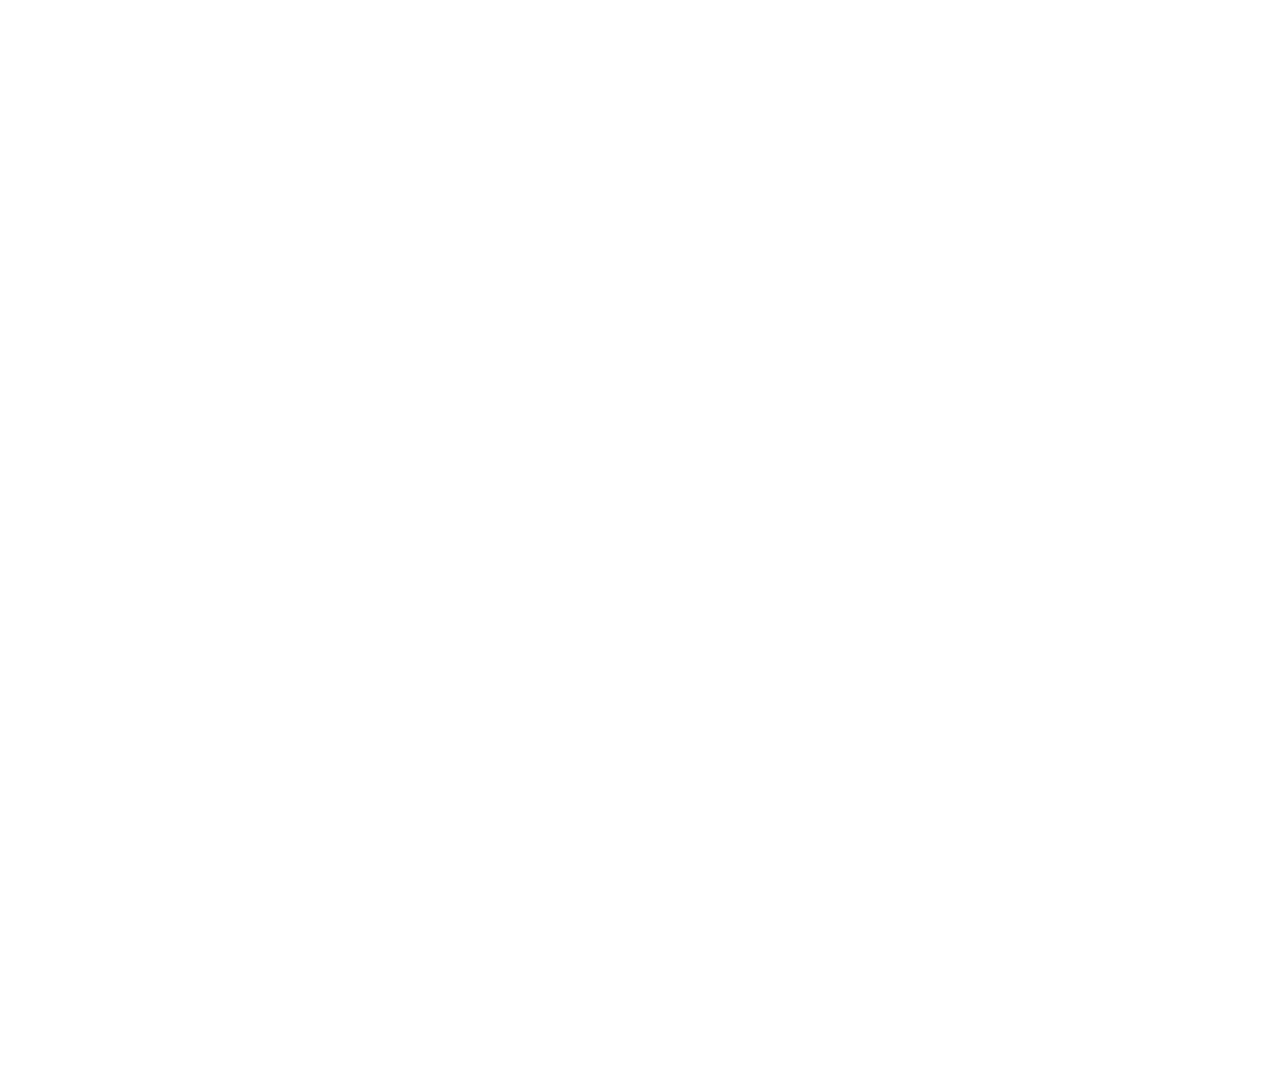
==== commit 755712ee: "Added TV" ====
--- a/tv/index.html
+++ b/tv/index.html
@@ -1,23 +1,28 @@
-<!doctype html>
+<!--
+ If not stated otherwise in this file or this component's LICENSE file the
+ following copyright and licenses apply:
+
+ Copyright 2020 Metrological
+
+ Licensed under the Apache License, Version 2.0 (the License);
+ you may not use this file except in compliance with the License.
+ You may obtain a copy of the License at
+
+ http://www.apache.org/licenses/LICENSE-2.0
+
+ Unless required by applicable law or agreed to in writing, software
+ distributed under the License is distributed on an "AS IS" BASIS,
+ WITHOUT WARRANTIES OR CONDITIONS OF ANY KIND, either express or implied.
+ See the License for the specific language governing permissions and
+ limitations under the License.
+-->
+
+<!DOCTYPE html>
 <html lang="en">
-  <head>
-    <meta charset="UTF-8" />
-    <link rel="icon" type="image/png" href="/tv/favicon.png" />
-    <meta name="viewport" content="width=device-width, initial-scale=1.0" />
-    <link rel="manifest" href="/tv/manifest.json" />
-    <meta name="theme-color" content="#000000" />
-    <title>Zapping Stream - El universo del streaming argentino</title>
-    <script type="module" crossorigin src="/tv/assets/index-DdUh5pVW.js"></script>
-    <link rel="stylesheet" crossorigin href="/tv/assets/index-CUyu2noN.css">
-  </head>
-  <body>
-    <div id="root"></div>
-    <script>
-      if ('serviceWorker' in navigator) {
-        window.addEventListener('load', () => {
-          navigator.serviceWorker.register('/sw.js');
-        });
-      }
-    </script>
-  </body>
+    <head>
+        <meta charset="UTF-8" />
+    </head>
+    <body>
+      <script src="./startApp.js"></script>
+    </body>
 </html>
